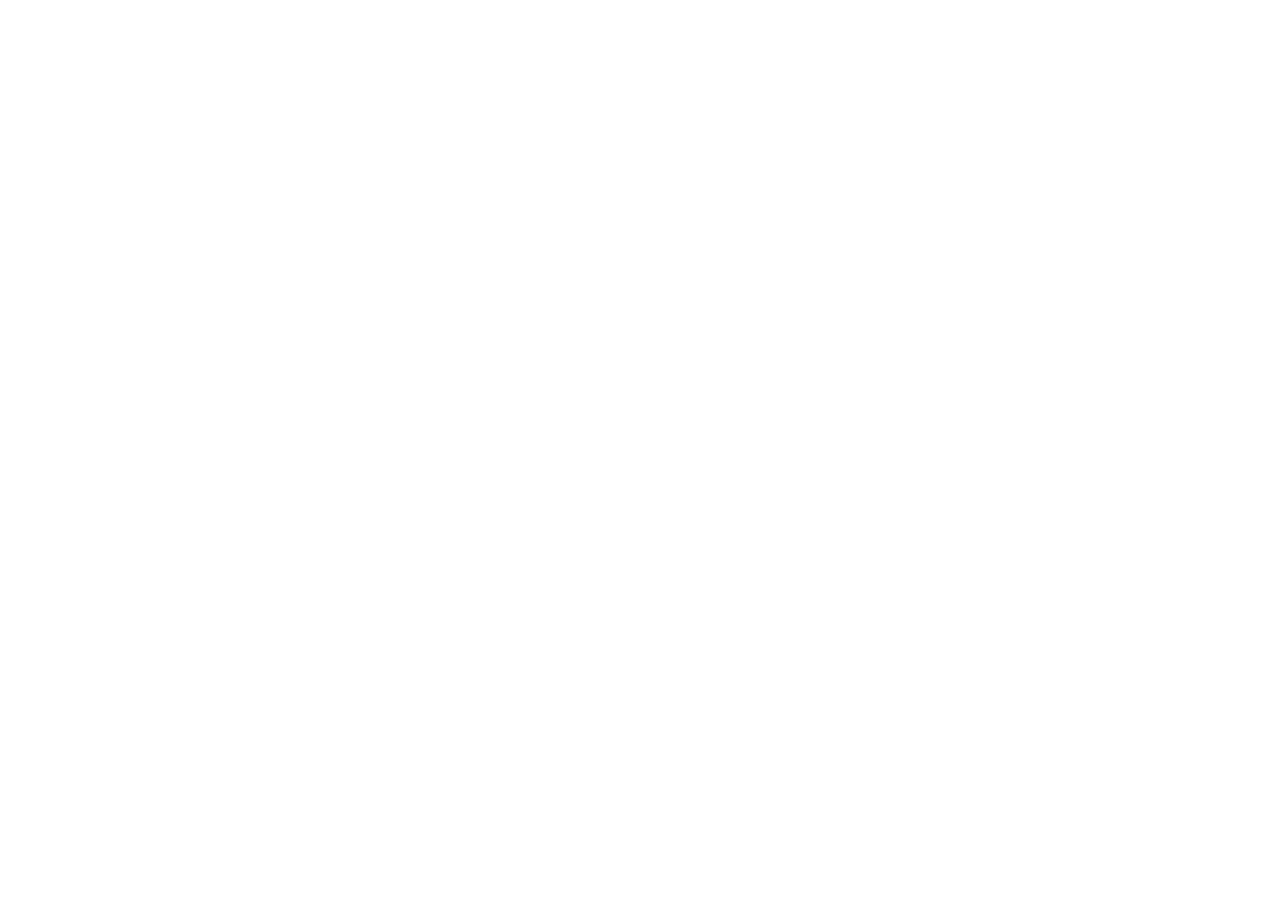
==== search.html @ 67654094 "Create search.html" ====
<!DOCTYPE html>
<html lang="id">

<head>
<meta charset="UTF-8">
<meta name="viewport" content="width=device-width, initial-scale=1.0">

<title>Pencarian | VanApps</title>

<link rel="icon" href="assets/images/logo/favicon.png">

<link rel="stylesheet" href="assets/css/variables.css">
<link rel="stylesheet" href="assets/css/style.css">
<link rel="stylesheet" href="assets/css/components.css">
<link rel="stylesheet" href="assets/css/animation.css">
<link rel="stylesheet" href="assets/css/responsive.css">

</head>

<body>

<header id="header"></header>

<main>

<section class="breadcrumb"></section>

<section class="search-header"></section>

<section class="search-box"></section>

<section class="search-filter"></section>

<section class="search-result"></section>

<section class="pagination"></section>

</main>

<footer id="footer"></footer>

<script src="assets/js/utils.js"></script>
<script src="assets/js/search.js"></script>

</body>

</html>
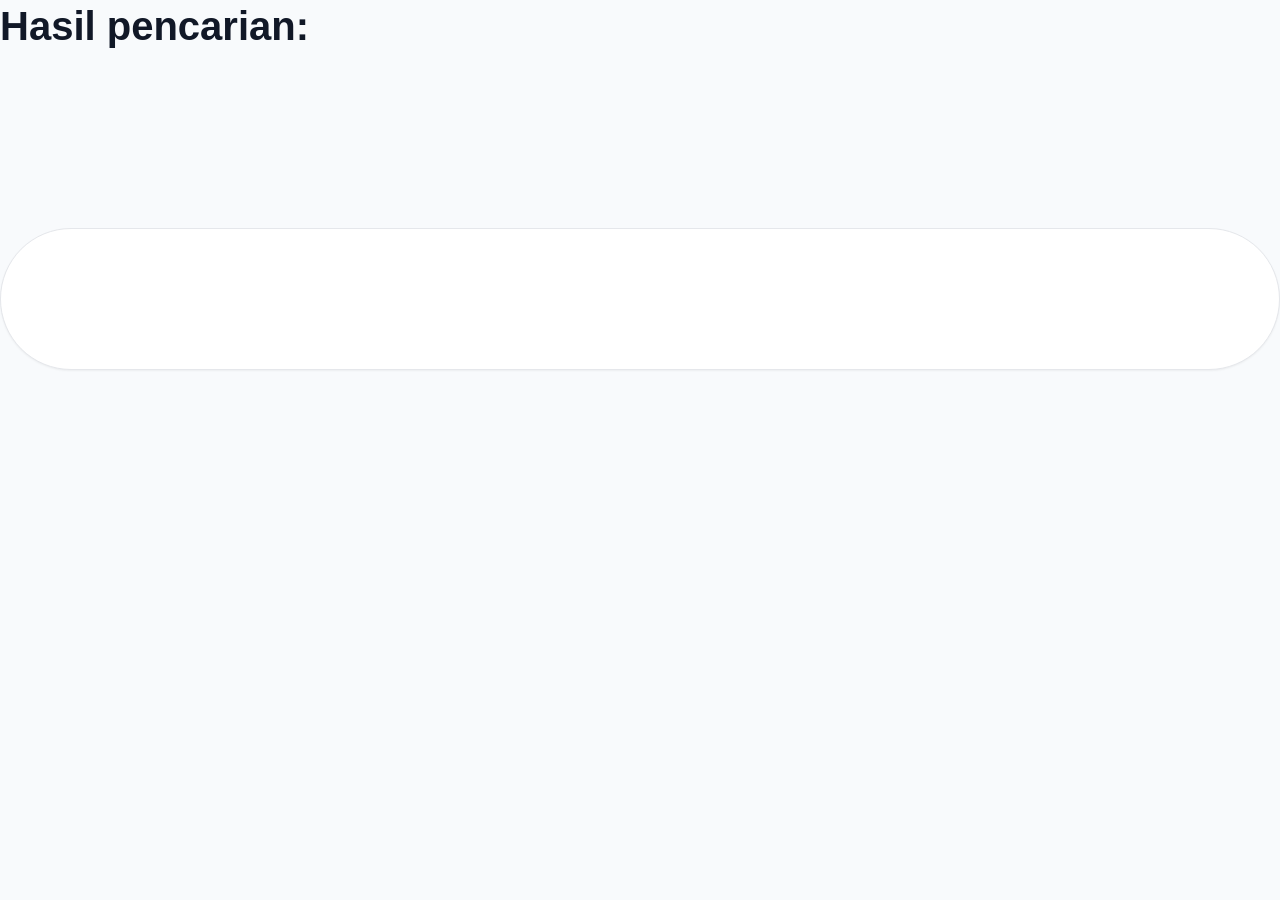
==== commit 13c3f477: "Update search.html" ====
--- a/search.html
+++ b/search.html
@@ -4,7 +4,9 @@
 <head>
 <meta charset="UTF-8">
 <meta name="viewport" content="width=device-width, initial-scale=1.0">
+<h1>Hasil pencarian: <span class="search-keyword"></span></h1>
 
+<div class="search-results"></div>
 <title>Pencarian | VanApps</title>
 
 <link rel="icon" href="assets/images/logo/favicon.png">
--- a/assets/css/variables.css
+++ b/assets/css/variables.css
@@ -0,0 +1,206 @@
+/* ==========================================
+   VanApps - variables.css
+   ========================================== */
+
+:root {
+
+    /* ===========================
+       Brand Colors
+    =========================== */
+
+    --primary: #16a34a;
+    --primary-dark: #15803d;
+    --primary-light: #22c55e;
+
+    --secondary: #2563eb;
+    --secondary-dark: #1d4ed8;
+    --secondary-light: #3b82f6;
+
+    --accent: #f59e0b;
+    --danger: #ef4444;
+    --warning: #facc15;
+    --success: #22c55e;
+    --info: #0ea5e9;
+
+    /* ===========================
+       Background
+    =========================== */
+
+    --bg-color: #f8fafc;
+    --bg-secondary: #ffffff;
+    --bg-card: #ffffff;
+    --bg-footer: #111827;
+    --bg-hover: #f1f5f9;
+
+    /* ===========================
+       Text
+    =========================== */
+
+    --text-primary: #111827;
+    --text-secondary: #4b5563;
+    --text-muted: #6b7280;
+    --text-light: #9ca3af;
+    --text-white: #ffffff;
+
+    /* ===========================
+       Border
+    =========================== */
+
+    --border-color: #e5e7eb;
+    --border-light: #f3f4f6;
+    --border-dark: #d1d5db;
+
+    /* ===========================
+       Shadow
+    =========================== */
+
+    --shadow-sm: 0 1px 2px rgba(0,0,0,.05);
+
+    --shadow-md: 0 4px 10px rgba(0,0,0,.08);
+
+    --shadow-lg: 0 10px 25px rgba(0,0,0,.12);
+
+    --shadow-xl: 0 20px 40px rgba(0,0,0,.18);
+
+    /* ===========================
+       Border Radius
+    =========================== */
+
+    --radius-xs: 4px;
+    --radius-sm: 8px;
+    --radius-md: 12px;
+    --radius-lg: 16px;
+    --radius-xl: 24px;
+    --radius-full: 999px;
+
+    /* ===========================
+       Font Family
+    =========================== */
+
+    --font-family:
+        "Inter",
+        "Poppins",
+        "Segoe UI",
+        Arial,
+        sans-serif;
+
+    /* ===========================
+       Font Size
+    =========================== */
+
+    --fs-xs: .75rem;
+    --fs-sm: .875rem;
+    --fs-md: 1rem;
+    --fs-lg: 1.125rem;
+    --fs-xl: 1.25rem;
+    --fs-2xl: 1.5rem;
+    --fs-3xl: 2rem;
+    --fs-4xl: 2.5rem;
+
+    /* ===========================
+       Font Weight
+    =========================== */
+
+    --fw-light: 300;
+    --fw-normal: 400;
+    --fw-medium: 500;
+    --fw-semibold: 600;
+    --fw-bold: 700;
+    --fw-black: 900;
+
+    /* ===========================
+       Line Height
+    =========================== */
+
+    --lh-sm: 1.2;
+    --lh-md: 1.5;
+    --lh-lg: 1.8;
+
+    /* ===========================
+       Spacing
+    =========================== */
+
+    --space-0: 0;
+    --space-1: .25rem;
+    --space-2: .5rem;
+    --space-3: .75rem;
+    --space-4: 1rem;
+    --space-5: 1.25rem;
+    --space-6: 1.5rem;
+    --space-8: 2rem;
+    --space-10: 2.5rem;
+    --space-12: 3rem;
+    --space-16: 4rem;
+
+    /* ===========================
+       Container
+    =========================== */
+
+    --container-xs: 480px;
+    --container-sm: 640px;
+    --container-md: 768px;
+    --container-lg: 1024px;
+    --container-xl: 1200px;
+    --container-2xl: 1400px;
+
+    /* ===========================
+       Header
+    =========================== */
+
+    --header-height: 72px;
+    --topbar-height: 40px;
+
+    /* ===========================
+       Sidebar
+    =========================== */
+
+    --sidebar-width: 280px;
+
+    /* ===========================
+       Card
+    =========================== */
+
+    --card-radius: 16px;
+    --card-padding: 20px;
+
+    /* ===========================
+       Button
+    =========================== */
+
+    --button-height: 48px;
+
+    /* ===========================
+       Input
+    =========================== */
+
+    --input-height: 48px;
+
+    /* ===========================
+       Transition
+    =========================== */
+
+    --transition-fast: .2s ease;
+    --transition-normal: .3s ease;
+    --transition-slow: .5s ease;
+
+    /* ===========================
+       Z-Index
+    =========================== */
+
+    --z-dropdown: 100;
+    --z-sticky: 500;
+    --z-fixed: 800;
+    --z-modal: 1000;
+    --z-tooltip: 1200;
+    --z-loading: 2000;
+
+    /* ===========================
+       Breakpoints
+    =========================== */
+
+    --mobile: 480px;
+    --tablet: 768px;
+    --laptop: 1024px;
+    --desktop: 1200px;
+    --wide: 1440px;
+}
--- a/assets/css/style.css
+++ b/assets/css/style.css
@@ -0,0 +1,1708 @@
+/* ==========================================
+   VanApps - style.css (Part 1)
+   Reset + Base Layout
+========================================== */
+
+/* ===========================
+   RESET
+=========================== */
+
+*,
+*::before,
+*::after{
+    margin:0;
+    padding:0;
+    box-sizing:border-box;
+}
+
+html{
+    font-size:16px;
+    scroll-behavior:smooth;
+}
+
+body{
+    font-family:var(--font-family);
+    font-size:var(--fs-md);
+    line-height:var(--lh-md);
+    color:var(--text-primary);
+    background:var(--bg-color);
+    overflow-x:hidden;
+    min-height:100vh;
+    text-rendering:optimizeLegibility;
+    -webkit-font-smoothing:antialiased;
+    -moz-osx-font-smoothing:grayscale;
+}
+
+/* ===========================
+   SELECTION
+=========================== */
+
+::selection{
+    background:var(--primary);
+    color:#fff;
+}
+
+::-moz-selection{
+    background:var(--primary);
+    color:#fff;
+}
+
+/* ===========================
+   SCROLLBAR
+=========================== */
+
+::-webkit-scrollbar{
+    width:10px;
+}
+
+::-webkit-scrollbar-track{
+    background:#ececec;
+}
+
+::-webkit-scrollbar-thumb{
+    background:var(--primary);
+    border-radius:999px;
+}
+
+::-webkit-scrollbar-thumb:hover{
+    background:var(--primary-dark);
+}
+
+/* ===========================
+   IMAGES
+=========================== */
+
+img{
+    max-width:100%;
+    display:block;
+    height:auto;
+}
+
+picture{
+    display:block;
+}
+
+svg{
+    display:block;
+}
+
+/* ===========================
+   LINK
+=========================== */
+
+a{
+    text-decoration:none;
+    color:inherit;
+    transition:var(--transition-fast);
+}
+
+a:hover{
+    color:var(--primary);
+}
+
+/* ===========================
+   LIST
+=========================== */
+
+ul,
+ol{
+    list-style:none;
+}
+
+/* ===========================
+   BUTTON
+=========================== */
+
+button{
+    font-family:inherit;
+    border:none;
+    outline:none;
+    cursor:pointer;
+    background:none;
+}
+
+/* ===========================
+   INPUT
+=========================== */
+
+input,
+textarea,
+select{
+    font-family:inherit;
+    outline:none;
+}
+
+textarea{
+    resize:vertical;
+}
+
+/* ===========================
+   TABLE
+=========================== */
+
+table{
+    width:100%;
+    border-collapse:collapse;
+}
+
+/* ===========================
+   TYPOGRAPHY
+=========================== */
+
+h1,
+h2,
+h3,
+h4,
+h5,
+h6{
+    color:var(--text-primary);
+    font-weight:var(--fw-bold);
+    line-height:1.3;
+}
+
+h1{
+    font-size:var(--fs-4xl);
+}
+
+h2{
+    font-size:var(--fs-3xl);
+}
+
+h3{
+    font-size:var(--fs-2xl);
+}
+
+h4{
+    font-size:var(--fs-xl);
+}
+
+h5{
+    font-size:var(--fs-lg);
+}
+
+h6{
+    font-size:var(--fs-md);
+}
+
+p{
+    color:var(--text-secondary);
+    line-height:1.8;
+}
+
+/* ===========================
+   CONTAINER
+=========================== */
+
+.container{
+    width:100%;
+    max-width:var(--container-xl);
+    margin:auto;
+    padding-inline:20px;
+}
+
+.container-fluid{
+    width:100%;
+    padding-inline:20px;
+}
+
+/* ===========================
+   SECTION
+=========================== */
+
+section{
+    padding:70px 0;
+    position:relative;
+}
+
+.section-title{
+    margin-bottom:40px;
+}
+
+.section-title h2{
+    margin-bottom:10px;
+}
+
+.section-title p{
+    max-width:650px;
+}
+
+/* ===========================
+   GRID
+=========================== */
+
+.grid{
+    display:grid;
+    gap:24px;
+}
+
+.grid-2{
+    grid-template-columns:repeat(2,1fr);
+}
+
+.grid-3{
+    grid-template-columns:repeat(3,1fr);
+}
+
+.grid-4{
+    grid-template-columns:repeat(4,1fr);
+}
+
+.grid-5{
+    grid-template-columns:repeat(5,1fr);
+}
+
+/* ===========================
+   FLEX
+=========================== */
+
+.flex{
+    display:flex;
+}
+
+.flex-center{
+    display:flex;
+    justify-content:center;
+    align-items:center;
+}
+
+.flex-between{
+    display:flex;
+    justify-content:space-between;
+    align-items:center;
+}
+
+.flex-column{
+    display:flex;
+    flex-direction:column;
+}
+
+/* ===========================
+   SPACING
+=========================== */
+
+.mt-1{margin-top:10px;}
+.mt-2{margin-top:20px;}
+.mt-3{margin-top:30px;}
+.mt-4{margin-top:40px;}
+.mt-5{margin-top:50px;}
+
+.mb-1{margin-bottom:10px;}
+.mb-2{margin-bottom:20px;}
+.mb-3{margin-bottom:30px;}
+.mb-4{margin-bottom:40px;}
+.mb-5{margin-bottom:50px;}
+
+.pt-1{padding-top:10px;}
+.pt-2{padding-top:20px;}
+.pt-3{padding-top:30px;}
+.pt-4{padding-top:40px;}
+.pt-5{padding-top:50px;}
+
+.pb-1{padding-bottom:10px;}
+.pb-2{padding-bottom:20px;}
+.pb-3{padding-bottom:30px;}
+.pb-4{padding-bottom:40px;}
+.pb-5{padding-bottom:50px;}
+
+/* ===========================
+   TEXT
+=========================== */
+
+.text-center{
+    text-align:center;
+}
+
+.text-left{
+    text-align:left;
+}
+
+.text-right{
+    text-align:right;
+}
+
+.text-primary{
+    color:var(--primary);
+}
+
+.text-secondary{
+    color:var(--text-secondary);
+}
+
+.text-white{
+    color:#fff;
+}
+
+/* ===========================
+   BACKGROUND
+=========================== */
+
+.bg-primary{
+    background:var(--primary);
+}
+
+.bg-white{
+    background:#fff;
+}
+
+/* ==========================================
+   VanApps - style.css (Part 2)
+   Layout
+========================================== */
+
+/* ===========================
+   HEADER
+=========================== */
+
+header{
+    width:100%;
+    background:var(--bg-secondary);
+    box-shadow:var(--shadow-sm);
+    position:sticky;
+    top:0;
+    left:0;
+    z-index:var(--z-sticky);
+}
+
+.header-container{
+    max-width:var(--container-xl);
+    height:var(--header-height);
+    margin:auto;
+    padding:0 20px;
+
+    display:flex;
+    align-items:center;
+    justify-content:space-between;
+}
+
+.logo{
+    display:flex;
+    align-items:center;
+    gap:12px;
+}
+
+.logo img{
+    width:42px;
+    height:42px;
+    object-fit:contain;
+}
+
+.logo h1{
+    font-size:1.4rem;
+    color:var(--primary);
+}
+
+/* ===========================
+   NAVIGATION
+=========================== */
+
+nav ul{
+    display:flex;
+    align-items:center;
+    gap:24px;
+}
+
+nav li{
+    list-style:none;
+}
+
+nav a{
+    color:var(--text-primary);
+    font-weight:500;
+    transition:var(--transition-fast);
+}
+
+nav a:hover,
+nav a.active{
+    color:var(--primary);
+}
+
+/* ===========================
+   HEADER ACTION
+=========================== */
+
+.header-actions{
+    display:flex;
+    align-items:center;
+    gap:12px;
+}
+
+/* ===========================
+   HERO
+=========================== */
+
+.hero{
+    padding:80px 0;
+    background:linear-gradient(
+        135deg,
+        var(--primary),
+        var(--secondary)
+    );
+    color:#fff;
+}
+
+.hero-content{
+    max-width:700px;
+}
+
+.hero h1{
+    color:#fff;
+    margin-bottom:20px;
+}
+
+.hero p{
+    color:rgba(255,255,255,.9);
+    margin-bottom:30px;
+}
+
+/* ===========================
+   BANNER
+=========================== */
+
+.banner{
+    width:100%;
+    border-radius:var(--radius-lg);
+    overflow:hidden;
+    margin:30px 0;
+}
+
+.banner img{
+    width:100%;
+    display:block;
+}
+
+/* ===========================
+   SEARCH
+=========================== */
+
+.search-section{
+    margin:40px 0;
+}
+
+.search-box{
+    display:flex;
+    align-items:center;
+    background:#fff;
+    border:1px solid var(--border-color);
+    border-radius:var(--radius-full);
+    overflow:hidden;
+    box-shadow:var(--shadow-sm);
+}
+
+.search-box input{
+    flex:1;
+    border:none;
+    padding:16px 20px;
+    font-size:1rem;
+    background:none;
+}
+
+.search-box button{
+    padding:16px 22px;
+    background:var(--primary);
+    color:#fff;
+}
+
+.search-box button:hover{
+    background:var(--primary-dark);
+}
+
+/* ===========================
+   BREADCRUMB
+=========================== */
+
+.breadcrumb{
+    padding:18px 0;
+    font-size:.9rem;
+}
+
+.breadcrumb ul{
+    display:flex;
+    gap:8px;
+    flex-wrap:wrap;
+}
+
+.breadcrumb li{
+    color:var(--text-muted);
+}
+
+.breadcrumb li:last-child{
+    color:var(--primary);
+}
+
+/* ===========================
+   PAGE TITLE
+=========================== */
+
+.page-title{
+    margin-bottom:40px;
+}
+
+.page-title h1{
+    margin-bottom:10px;
+}
+
+.page-title p{
+    max-width:700px;
+}
+
+/* ===========================
+   MAIN CONTENT
+=========================== */
+
+.main-layout{
+    display:grid;
+    grid-template-columns:1fr 300px;
+    gap:30px;
+}
+
+/* ===========================
+   SIDEBAR
+=========================== */
+
+.sidebar{
+    display:flex;
+    flex-direction:column;
+    gap:24px;
+}
+
+/* ===========================
+   CONTENT
+=========================== */
+
+.content{
+    display:flex;
+    flex-direction:column;
+    gap:30px;
+}
+
+/* ===========================
+   SECTION SPACING
+=========================== */
+
+.featured-apps,
+.featured-games,
+.featured-software,
+.featured-ai,
+.featured-emulators,
+
+.latest-apps,
+.latest-games,
+.latest-software,
+.latest-ai,
+.latest-emulators,
+
+.trending-apps,
+.trending-games,
+.trending-software,
+.trending-ai,
+.trending-emulators,
+
+.popular-downloads,
+.category-items,
+.related-downloads{
+
+    margin-top:50px;
+}
+
+/* ===========================
+   PAGINATION
+=========================== */
+
+.pagination{
+    margin-top:50px;
+
+    display:flex;
+    justify-content:center;
+    gap:10px;
+}
+
+.pagination a{
+
+    width:42px;
+    height:42px;
+
+    display:flex;
+    align-items:center;
+    justify-content:center;
+
+    background:#fff;
+
+    border-radius:50%;
+
+    box-shadow:var(--shadow-sm);
+
+    transition:var(--transition-fast);
+
+}
+
+.pagination a:hover{
+
+    background:var(--primary);
+
+    color:#fff;
+
+}
+
+.pagination a.active{
+
+    background:var(--primary);
+
+    color:#fff;
+
+}
+
+/* ===========================
+   FOOTER
+=========================== */
+
+footer{
+
+    margin-top:80px;
+
+    background:var(--bg-footer);
+
+    color:#fff;
+
+}
+
+.footer-container{
+
+    max-width:var(--container-xl);
+
+    margin:auto;
+
+    padding:60px 20px;
+
+}
+
+.footer-grid{
+
+    display:grid;
+
+    grid-template-columns:
+        repeat(4,1fr);
+
+    gap:40px;
+
+}
+
+.footer-title{
+
+    margin-bottom:18px;
+
+    color:#fff;
+
+}
+
+.footer-links{
+
+    display:flex;
+
+    flex-direction:column;
+
+    gap:10px;
+
+}
+
+.footer-links a{
+
+    color:#d1d5db;
+
+}
+
+.footer-links a:hover{
+
+    color:#fff;
+
+}
+
+.footer-bottom{
+
+    border-top:1px solid rgba(255,255,255,.1);
+
+    text-align:center;
+
+    padding:20px;
+
+    color:#9ca3af;
+
+}
+.bg-light{
+    background:var(--bg-hover);
+}
+
+/* ===========================
+   DISPLAY
+=========================== */
+
+.hidden{
+    display:none;
+}
+
+.block{
+    display:block;
+}
+
+.inline-block{
+    display:inline-block;
+}
+
+/* ==========================================
+   VanApps - style.css (Part 3A)
+   Cards, Buttons, Badge & Rating
+========================================== */
+
+/* ===========================
+   CARD
+=========================== */
+
+.card{
+    background:var(--bg-card);
+    border:1px solid var(--border-color);
+    border-radius:var(--radius-lg);
+    overflow:hidden;
+    box-shadow:var(--shadow-sm);
+    transition:var(--transition-normal);
+}
+
+.card:hover{
+    transform:translateY(-5px);
+    box-shadow:var(--shadow-lg);
+}
+
+/* ===========================
+   DOWNLOAD CARD
+=========================== */
+
+.download-card{
+    background:#fff;
+    border-radius:var(--radius-lg);
+    border:1px solid var(--border-color);
+    overflow:hidden;
+    transition:var(--transition-normal);
+}
+
+.download-card:hover{
+    box-shadow:var(--shadow-lg);
+}
+
+.download-card-image{
+    position:relative;
+    overflow:hidden;
+}
+
+.download-card-image img{
+    width:100%;
+    aspect-ratio:16/9;
+    object-fit:cover;
+    transition:.4s;
+}
+
+.download-card:hover img{
+    transform:scale(1.05);
+}
+
+.download-card-body{
+    padding:20px;
+}
+
+.download-card-title{
+    font-size:1.1rem;
+    font-weight:600;
+    margin-bottom:8px;
+}
+
+.download-card-title a:hover{
+    color:var(--primary);
+}
+
+.download-card-description{
+    color:var(--text-secondary);
+    font-size:.9rem;
+    margin-bottom:15px;
+}
+
+.download-card-footer{
+    display:flex;
+    justify-content:space-between;
+    align-items:center;
+    gap:15px;
+}
+
+/* ===========================
+   APP ICON
+=========================== */
+
+.app-icon{
+    width:72px;
+    height:72px;
+    border-radius:18px;
+    overflow:hidden;
+    background:#fff;
+    box-shadow:var(--shadow-sm);
+}
+
+.app-icon img{
+    width:100%;
+    height:100%;
+    object-fit:cover;
+}
+
+/* ===========================
+   BUTTON
+=========================== */
+
+.btn{
+    display:inline-flex;
+    align-items:center;
+    justify-content:center;
+    gap:8px;
+
+    padding:12px 22px;
+
+    border-radius:var(--radius-full);
+
+    cursor:pointer;
+
+    transition:var(--transition-fast);
+
+    font-weight:600;
+}
+
+.btn-primary{
+    background:var(--primary);
+    color:#fff;
+}
+
+.btn-primary:hover{
+    background:var(--primary-dark);
+}
+
+.btn-secondary{
+    background:var(--secondary);
+    color:#fff;
+}
+
+.btn-secondary:hover{
+    background:var(--secondary-dark);
+}
+
+.btn-outline{
+    border:2px solid var(--primary);
+    color:var(--primary);
+    background:transparent;
+}
+
+.btn-outline:hover{
+    background:var(--primary);
+    color:#fff;
+}
+
+.btn-light{
+    background:#f5f5f5;
+}
+
+.btn-light:hover{
+    background:#ececec;
+}
+
+.btn-danger{
+    background:var(--danger);
+    color:#fff;
+}
+
+.btn-danger:hover{
+    opacity:.9;
+}
+
+/* ===========================
+   DOWNLOAD BUTTON
+=========================== */
+
+.btn-download{
+    width:100%;
+    padding:14px;
+    background:var(--primary);
+    color:#fff;
+    border-radius:var(--radius-md);
+    font-weight:600;
+    text-align:center;
+}
+
+.btn-download:hover{
+    background:var(--primary-dark);
+}
+
+/* ===========================
+   BADGE
+=========================== */
+
+.badge{
+    display:inline-flex;
+    align-items:center;
+    justify-content:center;
+
+    padding:6px 12px;
+
+    border-radius:999px;
+
+    font-size:.75rem;
+
+    font-weight:600;
+}
+
+.badge-primary{
+    background:var(--primary);
+    color:#fff;
+}
+
+.badge-success{
+    background:var(--success);
+    color:#fff;
+}
+
+.badge-warning{
+    background:var(--warning);
+    color:#111;
+}
+
+.badge-danger{
+    background:var(--danger);
+    color:#fff;
+}
+
+.badge-info{
+    background:var(--info);
+    color:#fff;
+}
+
+/* ===========================
+   TAG
+=========================== */
+
+.tag{
+    display:inline-block;
+    padding:6px 14px;
+    background:#f1f5f9;
+    border-radius:999px;
+    font-size:.8rem;
+    color:var(--text-secondary);
+    transition:.3s;
+}
+
+.tag:hover{
+    background:var(--primary);
+    color:#fff;
+}
+
+/* ===========================
+   RATING
+=========================== */
+
+.rating{
+    display:flex;
+    align-items:center;
+    gap:6px;
+}
+
+.rating-stars{
+    color:#f59e0b;
+    font-size:.95rem;
+}
+
+.rating-score{
+    font-size:.9rem;
+    font-weight:600;
+}
+
+/* ===========================
+   DOWNLOAD INFO
+=========================== */
+
+.download-meta{
+
+    display:flex;
+
+    gap:15px;
+
+    flex-wrap:wrap;
+
+    color:var(--text-muted);
+
+    font-size:.85rem;
+
+}
+
+.download-meta span{
+
+    display:flex;
+
+    align-items:center;
+
+    gap:5px;
+
+}
+
+/* ===========================
+   ACTION BUTTON
+=========================== */
+
+.action-buttons{
+
+    display:flex;
+
+    gap:10px;
+
+    flex-wrap:wrap;
+
+}
+
+.action-btn{
+
+    width:42px;
+
+    height:42px;
+
+    display:flex;
+
+    align-items:center;
+
+    justify-content:center;
+
+    border-radius:50%;
+
+    background:#fff;
+
+    border:1px solid var(--border-color);
+
+    transition:.3s;
+
+}
+
+.action-btn:hover{
+
+    background:var(--primary);
+
+    color:#fff;
+
+}
+
+/* ==========================================
+   VanApps - style.css (Part 3B)
+   Forms, Search & Filter
+========================================== */
+
+/* ===========================
+   FORM
+=========================== */
+
+.form-group{
+    margin-bottom:20px;
+}
+
+.form-label{
+    display:block;
+    margin-bottom:8px;
+    font-weight:600;
+    color:var(--text-primary);
+}
+
+.form-control{
+    width:100%;
+    height:var(--input-height);
+    padding:0 16px;
+    border:1px solid var(--border-color);
+    border-radius:var(--radius-md);
+    background:#fff;
+    color:var(--text-primary);
+    transition:var(--transition-fast);
+}
+
+.form-control:focus{
+    border-color:var(--primary);
+    box-shadow:0 0 0 3px rgba(22,163,74,.15);
+}
+
+textarea.form-control{
+    min-height:150px;
+    padding:16px;
+    resize:vertical;
+}
+
+/* ===========================
+   SELECT
+=========================== */
+
+select.form-control{
+    cursor:pointer;
+}
+
+/* ===========================
+   SEARCH BAR
+=========================== */
+
+.search-form{
+    display:flex;
+    gap:12px;
+    align-items:center;
+    flex-wrap:wrap;
+}
+
+.search-input{
+    flex:1;
+    min-width:250px;
+    position:relative;
+}
+
+.search-input input{
+    width:100%;
+    height:50px;
+    padding:0 18px;
+    border:1px solid var(--border-color);
+    border-radius:999px;
+    background:#fff;
+}
+
+.search-button{
+    height:50px;
+    padding:0 24px;
+    border-radius:999px;
+    background:var(--primary);
+    color:#fff;
+    font-weight:600;
+}
+
+.search-button:hover{
+    background:var(--primary-dark);
+}
+
+/* ===========================
+   FILTER
+=========================== */
+
+.filter-bar{
+    display:flex;
+    gap:15px;
+    flex-wrap:wrap;
+    margin:30px 0;
+}
+
+.filter-item{
+    min-width:180px;
+}
+
+.filter-title{
+    font-size:.9rem;
+    font-weight:600;
+    margin-bottom:8px;
+}
+
+/* ===========================
+   FILTER CHIP
+=========================== */
+
+.filter-chip{
+    display:inline-flex;
+    align-items:center;
+    justify-content:center;
+    padding:8px 16px;
+    border:1px solid var(--border-color);
+    border-radius:999px;
+    background:#fff;
+    cursor:pointer;
+    transition:var(--transition-fast);
+}
+
+.filter-chip:hover{
+    background:var(--primary);
+    color:#fff;
+}
+
+.filter-chip.active{
+    background:var(--primary);
+    color:#fff;
+    border-color:var(--primary);
+}
+
+/* ===========================
+   CHECKBOX
+=========================== */
+
+.checkbox-group{
+    display:flex;
+    flex-direction:column;
+    gap:12px;
+}
+
+.checkbox-item{
+    display:flex;
+    align-items:center;
+    gap:10px;
+}
+
+.checkbox-item input{
+    width:18px;
+    height:18px;
+    accent-color:var(--primary);
+}
+
+/* ===========================
+   RADIO
+=========================== */
+
+.radio-group{
+    display:flex;
+    flex-direction:column;
+    gap:12px;
+}
+
+.radio-item{
+    display:flex;
+    align-items:center;
+    gap:10px;
+}
+
+.radio-item input{
+    accent-color:var(--primary);
+}
+
+/* ===========================
+   SWITCH
+=========================== */
+
+.switch{
+    position:relative;
+    width:50px;
+    height:26px;
+}
+
+.switch input{
+    display:none;
+}
+
+.slider{
+    position:absolute;
+    inset:0;
+    background:#ccc;
+    border-radius:999px;
+    cursor:pointer;
+    transition:.3s;
+}
+
+.slider::before{
+    content:"";
+    position:absolute;
+    width:20px;
+    height:20px;
+    left:3px;
+    top:3px;
+    background:#fff;
+    border-radius:50%;
+    transition:.3s;
+}
+
+.switch input:checked + .slider{
+    background:var(--primary);
+}
+
+.switch input:checked + .slider::before{
+    transform:translateX(24px);
+}
+
+/* ===========================
+   INPUT GROUP
+=========================== */
+
+.input-group{
+    display:flex;
+    align-items:center;
+}
+
+.input-group .form-control{
+    border-radius:12px 0 0 12px;
+}
+
+.input-group .btn{
+    border-radius:0 12px 12px 0;
+}
+
+/* ===========================
+   FILTER SIDEBAR
+=========================== */
+
+.filter-sidebar{
+    background:#fff;
+    border:1px solid var(--border-color);
+    border-radius:var(--radius-lg);
+    padding:20px;
+}
+
+.filter-sidebar h3{
+    margin-bottom:20px;
+}
+
+/* ===========================
+   SORT BAR
+=========================== */
+
+.sort-bar{
+    display:flex;
+    justify-content:space-between;
+    align-items:center;
+    margin-bottom:25px;
+    gap:20px;
+    flex-wrap:wrap;
+}
+
+/* ===========================
+   SEARCH RESULT
+=========================== */
+
+.search-result-count{
+    color:var(--text-muted);
+    font-size:.9rem;
+}
+
+/* ===========================
+   PAGINATION INFO
+=========================== */
+
+.pagination-info{
+    text-align:center;
+    margin-top:20px;
+    color:var(--text-muted);
+    font-size:.9rem;
+}
+
+/* ==========================================
+   VanApps - style.css (Part 3C)
+   Modal, Alert, Tabs & Utilities
+========================================== */
+
+/* ===========================
+   MODAL
+=========================== */
+
+.modal{
+    position:fixed;
+    inset:0;
+    display:none;
+    align-items:center;
+    justify-content:center;
+    background:rgba(0,0,0,.55);
+    z-index:var(--z-modal);
+    padding:20px;
+}
+
+.modal.active{
+    display:flex;
+}
+
+.modal-content{
+    width:100%;
+    max-width:700px;
+    background:#fff;
+    border-radius:var(--radius-lg);
+    overflow:hidden;
+    box-shadow:var(--shadow-xl);
+    animation:fadeIn .3s ease;
+}
+
+.modal-header{
+    display:flex;
+    justify-content:space-between;
+    align-items:center;
+    padding:20px;
+    border-bottom:1px solid var(--border-color);
+}
+
+.modal-body{
+    padding:20px;
+}
+
+.modal-footer{
+    padding:20px;
+    border-top:1px solid var(--border-color);
+    display:flex;
+    justify-content:flex-end;
+    gap:10px;
+}
+
+.modal-close{
+    width:40px;
+    height:40px;
+    border-radius:50%;
+    display:flex;
+    align-items:center;
+    justify-content:center;
+    cursor:pointer;
+}
+
+.modal-close:hover{
+    background:var(--bg-hover);
+}
+
+/* ===========================
+   ALERT
+=========================== */
+
+.alert{
+    padding:16px 20px;
+    border-radius:var(--radius-md);
+    margin-bottom:20px;
+}
+
+.alert-success{
+    background:#dcfce7;
+    color:#166534;
+}
+
+.alert-danger{
+    background:#fee2e2;
+    color:#991b1b;
+}
+
+.alert-warning{
+    background:#fef9c3;
+    color:#854d0e;
+}
+
+.alert-info{
+    background:#dbeafe;
+    color:#1e40af;
+}
+
+/* ===========================
+   TABS
+=========================== */
+
+.tabs{
+    display:flex;
+    gap:12px;
+    border-bottom:1px solid var(--border-color);
+    margin-bottom:25px;
+    overflow-x:auto;
+}
+
+.tab-button{
+    padding:12px 20px;
+    white-space:nowrap;
+    border-bottom:3px solid transparent;
+    cursor:pointer;
+    transition:var(--transition-fast);
+}
+
+.tab-button:hover{
+    color:var(--primary);
+}
+
+.tab-button.active{
+    color:var(--primary);
+    border-color:var(--primary);
+}
+
+.tab-content{
+    display:none;
+}
+
+.tab-content.active{
+    display:block;
+}
+
+/* ===========================
+   ACCORDION
+=========================== */
+
+.accordion{
+    border:1px solid var(--border-color);
+    border-radius:var(--radius-lg);
+    overflow:hidden;
+}
+
+.accordion-item + .accordion-item{
+    border-top:1px solid var(--border-color);
+}
+
+.accordion-header{
+    padding:18px 20px;
+    cursor:pointer;
+    background:#fff;
+    font-weight:600;
+}
+
+.accordion-header:hover{
+    background:var(--bg-hover);
+}
+
+.accordion-body{
+    display:none;
+    padding:20px;
+    background:#fafafa;
+}
+
+.accordion-item.active .accordion-body{
+    display:block;
+}
+
+/* ===========================
+   TOOLTIP
+=========================== */
+
+.tooltip{
+    position:relative;
+}
+
+.tooltip:hover::after{
+    content:attr(data-tooltip);
+    position:absolute;
+    bottom:110%;
+    left:50%;
+    transform:translateX(-50%);
+    background:#111827;
+    color:#fff;
+    padding:6px 10px;
+    border-radius:6px;
+    font-size:.75rem;
+    white-space:nowrap;
+}
+
+/* ===========================
+   LOADING
+=========================== */
+
+.loading{
+    display:flex;
+    justify-content:center;
+    align-items:center;
+    padding:50px;
+}
+
+.spinner{
+    width:45px;
+    height:45px;
+    border:4px solid #e5e7eb;
+    border-top:4px solid var(--primary);
+    border-radius:50%;
+    animation:spin 1s linear infinite;
+}
+
+/* ===========================
+   PROGRESS
+=========================== */
+
+.progress{
+    width:100%;
+    height:10px;
+    background:#e5e7eb;
+    border-radius:999px;
+    overflow:hidden;
+}
+
+.progress-bar{
+    height:100%;
+    background:var(--primary);
+    width:0;
+}
+
+/* ===========================
+   EMPTY STATE
+=========================== */
+
+.empty-state{
+    text-align:center;
+    padding:80px 20px;
+}
+
+.empty-state img{
+    width:180px;
+    margin:auto auto 25px;
+}
+
+.empty-state h2{
+    margin-bottom:10px;
+}
+
+.empty-state p{
+    max-width:500px;
+    margin:auto;
+}
+
+/* ===========================
+   TOAST
+=========================== */
+
+.toast{
+    position:fixed;
+    right:20px;
+    bottom:20px;
+    min-width:280px;
+    padding:16px 20px;
+    background:#111827;
+    color:#fff;
+    border-radius:var(--radius-md);
+    box-shadow:var(--shadow-lg);
+    z-index:var(--z-tooltip);
+}
+
+/* ===========================
+   BACK TO TOP
+=========================== */
+
+.back-to-top{
+    position:fixed;
+    right:20px;
+    bottom:90px;
+    width:50px;
+    height:50px;
+    border-radius:50%;
+    background:var(--primary);
+    color:#fff;
+    display:flex;
+    justify-content:center;
+    align-items:center;
+    box-shadow:var(--shadow-lg);
+    cursor:pointer;
+    transition:var(--transition-fast);
+}
+
+.back-to-top:hover{
+    background:var(--primary-dark);
+}
+
+/* ===========================
+   DIVIDER
+=========================== */
+
+.divider{
+    width:100%;
+    height:1px;
+    background:var(--border-color);
+    margin:30px 0;
+}
+
+/* ===========================
+   SKELETON LOADING
+=========================== */
+
+.skeleton{
+    background:linear-gradient(
+        90deg,
+        #f3f4f6 25%,
+        #e5e7eb 50%,
+        #f3f4f6 75%
+    );
+    background-size:200% 100%;
+    animation:skeleton-loading 1.5s infinite;
+    border-radius:var(--radius-sm);
+}
+
+.skeleton-text{
+    width:100%;
+    height:14px;
+    margin-bottom:10px;
+}
+
+.skeleton-image{
+    width:100%;
+    aspect-ratio:16/9;
+}
--- a/assets/css/components.css
+++ b/assets/css/components.css
@@ -0,0 +1,1558 @@
+/* ==========================================
+   VanApps - components.css (Part 1)
+   Header & Navigation Components
+========================================== */
+
+/* ==========================
+   HEADER
+========================== */
+
+.site-header{
+    width:100%;
+    position:sticky;
+    top:0;
+    left:0;
+    z-index:1000;
+    background:var(--bg-secondary);
+    border-bottom:1px solid var(--border-color);
+    box-shadow:var(--shadow-sm);
+}
+
+.site-header.scrolled{
+    box-shadow:var(--shadow-md);
+}
+
+.header-wrapper{
+    max-width:var(--container-xl);
+    margin:auto;
+    padding:0 20px;
+    height:72px;
+
+    display:flex;
+    align-items:center;
+    justify-content:space-between;
+    gap:20px;
+}
+
+/* ==========================
+   LOGO
+========================== */
+
+.site-logo{
+    display:flex;
+    align-items:center;
+    gap:12px;
+    flex-shrink:0;
+}
+
+.site-logo img{
+    width:44px;
+    height:44px;
+    object-fit:contain;
+}
+
+.site-logo span{
+    font-size:1.35rem;
+    font-weight:700;
+    color:var(--primary);
+    white-space:nowrap;
+}
+
+/* ==========================
+   NAVIGATION
+========================== */
+
+.main-nav{
+    display:flex;
+    align-items:center;
+}
+
+.main-nav ul{
+    display:flex;
+    align-items:center;
+    gap:26px;
+}
+
+.main-nav li{
+    position:relative;
+}
+
+.main-nav a{
+    display:block;
+    padding:8px 0;
+    color:var(--text-primary);
+    font-weight:500;
+    transition:var(--transition-fast);
+}
+
+.main-nav a:hover,
+.main-nav a.active{
+    color:var(--primary);
+}
+
+.main-nav a::after{
+    content:"";
+    position:absolute;
+    left:0;
+    bottom:-4px;
+    width:0;
+    height:2px;
+    background:var(--primary);
+    transition:.3s;
+}
+
+.main-nav a:hover::after,
+.main-nav a.active::after{
+    width:100%;
+}
+
+/* ==========================
+   HEADER SEARCH
+========================== */
+
+.header-search{
+    flex:1;
+    max-width:500px;
+    position:relative;
+}
+
+.header-search input{
+    width:100%;
+    height:44px;
+    padding:0 48px 0 18px;
+
+    border:1px solid var(--border-color);
+    border-radius:999px;
+
+    background:var(--bg-primary);
+}
+
+.header-search button{
+    position:absolute;
+    right:6px;
+    top:50%;
+    transform:translateY(-50%);
+
+    width:34px;
+    height:34px;
+
+    border-radius:50%;
+
+    background:var(--primary);
+    color:#fff;
+}
+
+.header-search button:hover{
+    background:var(--primary-dark);
+}
+
+/* ==========================
+   HEADER ACTIONS
+========================== */
+
+.header-actions{
+    display:flex;
+    align-items:center;
+    gap:10px;
+}
+
+.header-icon{
+
+    width:42px;
+    height:42px;
+
+    display:flex;
+    align-items:center;
+    justify-content:center;
+
+    border-radius:50%;
+
+    background:var(--bg-primary);
+
+    border:1px solid var(--border-color);
+
+    transition:var(--transition-fast);
+
+    cursor:pointer;
+}
+
+.header-icon:hover{
+
+    background:var(--primary);
+
+    color:#fff;
+
+}
+
+/* ==========================
+   USER MENU
+========================== */
+
+.user-menu{
+    display:flex;
+    align-items:center;
+    gap:10px;
+    cursor:pointer;
+}
+
+.user-avatar{
+    width:42px;
+    height:42px;
+    border-radius:50%;
+    overflow:hidden;
+}
+
+.user-avatar img{
+    width:100%;
+    height:100%;
+    object-fit:cover;
+}
+
+.user-name{
+    font-size:.95rem;
+    font-weight:600;
+}
+
+/* ==========================
+   DROPDOWN MENU
+========================== */
+
+.dropdown{
+    position:relative;
+}
+
+.dropdown-menu{
+    position:absolute;
+    top:110%;
+    right:0;
+
+    width:220px;
+
+    background:#fff;
+
+    border-radius:var(--radius-lg);
+
+    border:1px solid var(--border-color);
+
+    box-shadow:var(--shadow-lg);
+
+    display:none;
+
+    overflow:hidden;
+}
+
+.dropdown.active .dropdown-menu{
+    display:block;
+}
+
+.dropdown-menu a{
+
+    display:block;
+
+    padding:14px 18px;
+
+    transition:.3s;
+
+}
+
+.dropdown-menu a:hover{
+
+    background:var(--bg-hover);
+
+    color:var(--primary);
+
+}
+
+/* ==========================
+   MOBILE MENU BUTTON
+========================== */
+
+.menu-toggle{
+
+    display:none;
+
+    width:44px;
+    height:44px;
+
+    justify-content:center;
+    align-items:center;
+
+    border-radius:50%;
+
+    background:var(--bg-primary);
+
+    border:1px solid var(--border-color);
+
+    cursor:pointer;
+
+}
+
+/* ==========================
+   MOBILE NAVIGATION
+========================== */
+
+.mobile-nav{
+
+    position:fixed;
+
+    top:0;
+    left:-100%;
+
+    width:280px;
+    height:100vh;
+
+    background:#fff;
+
+    box-shadow:var(--shadow-xl);
+
+    transition:.35s;
+
+    z-index:2000;
+
+    overflow-y:auto;
+
+}
+
+.mobile-nav.active{
+
+    left:0;
+
+}
+
+.mobile-nav-header{
+
+    padding:20px;
+
+    border-bottom:1px solid var(--border-color);
+
+    font-size:1.2rem;
+
+    font-weight:700;
+
+}
+
+.mobile-nav ul{
+
+    padding:15px;
+
+}
+
+.mobile-nav li{
+
+    margin-bottom:8px;
+
+}
+
+.mobile-nav a{
+
+    display:block;
+
+    padding:12px 15px;
+
+    border-radius:10px;
+
+}
+
+.mobile-nav a:hover{
+
+    background:var(--bg-hover);
+
+    color:var(--primary);
+
+}
+
+/* ==========================
+   MOBILE OVERLAY
+========================== */
+
+.mobile-overlay{
+
+    position:fixed;
+
+    inset:0;
+
+    background:rgba(0,0,0,.45);
+
+    display:none;
+
+    z-index:1999;
+
+}
+
+.mobile-overlay.active{
+
+    display:block;
+
+}
+
+/* ==========================================
+   VanApps - components.css (Part 2)
+   Hero, Banner & Category Components
+========================================== */
+
+/* ==========================
+   SECTION HEADER
+========================== */
+
+.section-header{
+    display:flex;
+    justify-content:space-between;
+    align-items:center;
+    gap:20px;
+    margin-bottom:30px;
+}
+
+.section-title{
+    display:flex;
+    flex-direction:column;
+    gap:6px;
+}
+
+.section-title h2{
+    font-size:2rem;
+    font-weight:700;
+    color:var(--text-primary);
+}
+
+.section-title p{
+    color:var(--text-secondary);
+    font-size:.95rem;
+}
+
+.section-action a{
+    color:var(--primary);
+    font-weight:600;
+}
+
+.section-action a:hover{
+    text-decoration:underline;
+}
+
+/* ==========================
+   HERO BANNER
+========================== */
+
+.hero-banner{
+    position:relative;
+    overflow:hidden;
+    border-radius:var(--radius-xl);
+    min-height:420px;
+    display:flex;
+    align-items:center;
+    padding:60px;
+    background:linear-gradient(
+        135deg,
+        var(--primary),
+        var(--secondary)
+    );
+    color:#fff;
+}
+
+.hero-content{
+    max-width:620px;
+    z-index:2;
+}
+
+.hero-content h1{
+    color:#fff;
+    font-size:3rem;
+    margin-bottom:20px;
+}
+
+.hero-content p{
+    color:rgba(255,255,255,.9);
+    margin-bottom:30px;
+}
+
+.hero-buttons{
+    display:flex;
+    gap:15px;
+    flex-wrap:wrap;
+}
+
+/* ==========================
+   FEATURE BANNER
+========================== */
+
+.feature-banner{
+    border-radius:var(--radius-lg);
+    overflow:hidden;
+    position:relative;
+}
+
+.feature-banner img{
+    width:100%;
+    display:block;
+}
+
+.feature-banner-content{
+    position:absolute;
+    left:40px;
+    bottom:40px;
+    color:#fff;
+}
+
+.feature-banner-content h2{
+    color:#fff;
+}
+
+/* ==========================
+   CATEGORY GRID
+========================== */
+
+.category-grid{
+    display:grid;
+    grid-template-columns:repeat(auto-fill,minmax(180px,1fr));
+    gap:20px;
+}
+
+/* ==========================
+   CATEGORY CARD
+========================== */
+
+.category-card{
+    background:#fff;
+    border:1px solid var(--border-color);
+    border-radius:var(--radius-lg);
+    padding:25px;
+    text-align:center;
+    transition:var(--transition-normal);
+}
+
+.category-card:hover{
+    transform:translateY(-6px);
+    box-shadow:var(--shadow-lg);
+}
+
+.category-icon{
+    width:72px;
+    height:72px;
+    margin:0 auto 18px;
+    display:flex;
+    align-items:center;
+    justify-content:center;
+    border-radius:50%;
+    background:rgba(22,163,74,.08);
+    font-size:2rem;
+    color:var(--primary);
+}
+
+.category-name{
+    font-weight:600;
+    margin-bottom:8px;
+}
+
+.category-count{
+    color:var(--text-muted);
+    font-size:.85rem;
+}
+
+/* ==========================
+   FEATURE LIST
+========================== */
+
+.feature-list{
+    display:grid;
+    grid-template-columns:repeat(auto-fit,minmax(250px,1fr));
+    gap:25px;
+}
+
+.feature-item{
+    display:flex;
+    gap:16px;
+    align-items:flex-start;
+}
+
+.feature-item-icon{
+    width:56px;
+    height:56px;
+    border-radius:50%;
+    background:rgba(22,163,74,.1);
+    display:flex;
+    align-items:center;
+    justify-content:center;
+    color:var(--primary);
+    font-size:1.4rem;
+    flex-shrink:0;
+}
+
+.feature-item-content h3{
+    margin-bottom:8px;
+}
+
+.feature-item-content p{
+    color:var(--text-secondary);
+}
+
+/* ==========================
+   STATS SECTION
+========================== */
+
+.stats-grid{
+    display:grid;
+    grid-template-columns:repeat(auto-fit,minmax(180px,1fr));
+    gap:20px;
+}
+
+.stat-card{
+    background:#fff;
+    border-radius:var(--radius-lg);
+    padding:30px;
+    text-align:center;
+    border:1px solid var(--border-color);
+}
+
+.stat-number{
+    font-size:2.2rem;
+    font-weight:700;
+    color:var(--primary);
+    margin-bottom:8px;
+}
+
+.stat-label{
+    color:var(--text-secondary);
+}
+
+/* ==========================
+   PROMO BANNER
+========================== */
+
+.promo-banner{
+    display:flex;
+    justify-content:space-between;
+    align-items:center;
+    gap:30px;
+    padding:40px;
+    border-radius:var(--radius-xl);
+    background:var(--primary);
+    color:#fff;
+}
+
+.promo-banner h2{
+    color:#fff;
+}
+
+.promo-banner p{
+    color:rgba(255,255,255,.9);
+}
+
+/* ==========================
+   CAROUSEL WRAPPER
+========================== */
+
+.carousel-wrapper{
+    position:relative;
+}
+
+.carousel-track{
+    display:flex;
+    gap:20px;
+    overflow-x:auto;
+    scroll-behavior:smooth;
+    scrollbar-width:none;
+}
+
+.carousel-track::-webkit-scrollbar{
+    display:none;
+}
+
+.carousel-button{
+    position:absolute;
+    top:50%;
+    transform:translateY(-50%);
+    width:46px;
+    height:46px;
+    border-radius:50%;
+    background:#fff;
+    border:1px solid var(--border-color);
+    display:flex;
+    align-items:center;
+    justify-content:center;
+    cursor:pointer;
+    box-shadow:var(--shadow-md);
+}
+
+.carousel-prev{
+    left:-20px;
+}
+
+.carousel-next{
+    right:-20px;
+}
+
+.carousel-button:hover{
+    background:var(--primary);
+    color:#fff;
+}
+
+/* ==========================================
+   VanApps - components.css (Part 3)
+   App Detail Components
+========================================== */
+
+/* ==========================
+   APP HEADER
+========================== */
+
+.app-header{
+    display:flex;
+    gap:24px;
+    align-items:flex-start;
+    padding:30px;
+    background:var(--bg-card);
+    border:1px solid var(--border-color);
+    border-radius:var(--radius-lg);
+    margin-bottom:30px;
+}
+
+.app-cover{
+    flex-shrink:0;
+}
+
+.app-cover img{
+    width:120px;
+    height:120px;
+    border-radius:24px;
+    object-fit:cover;
+}
+
+.app-info{
+    flex:1;
+}
+
+.app-title{
+    margin-bottom:8px;
+}
+
+.app-developer{
+    color:var(--text-secondary);
+    margin-bottom:15px;
+}
+
+.app-meta{
+    display:flex;
+    flex-wrap:wrap;
+    gap:12px;
+    margin-bottom:20px;
+}
+
+.app-meta span{
+    padding:6px 12px;
+    background:var(--bg-hover);
+    border-radius:999px;
+    font-size:.85rem;
+}
+
+/* ==========================
+   DOWNLOAD ACTIONS
+========================== */
+
+.download-actions{
+    display:flex;
+    gap:15px;
+    flex-wrap:wrap;
+}
+
+/* ==========================
+   VERSION BOX
+========================== */
+
+.version-box{
+    background:var(--bg-card);
+    border:1px solid var(--border-color);
+    border-radius:var(--radius-lg);
+    padding:24px;
+    margin-bottom:30px;
+}
+
+.version-grid{
+    display:grid;
+    grid-template-columns:repeat(auto-fit,minmax(180px,1fr));
+    gap:20px;
+}
+
+.version-item h4{
+    margin-bottom:8px;
+}
+
+.version-item p{
+    color:var(--text-secondary);
+}
+
+/* ==========================
+   APK INFORMATION
+========================== */
+
+.app-info-table{
+    width:100%;
+    border-collapse:collapse;
+}
+
+.app-info-table tr{
+    border-bottom:1px solid var(--border-color);
+}
+
+.app-info-table th,
+.app-info-table td{
+    padding:14px 16px;
+    text-align:left;
+}
+
+.app-info-table th{
+    width:220px;
+    color:var(--text-secondary);
+    font-weight:600;
+}
+
+/* ==========================
+   SCREENSHOT GALLERY
+========================== */
+
+.screenshot-gallery{
+    display:grid;
+    grid-template-columns:repeat(auto-fill,minmax(220px,1fr));
+    gap:20px;
+}
+
+.screenshot-gallery img{
+    width:100%;
+    border-radius:var(--radius-lg);
+    cursor:pointer;
+    transition:var(--transition-fast);
+}
+
+.screenshot-gallery img:hover{
+    transform:scale(1.03);
+}
+
+/* ==========================
+   CHANGELOG
+========================== */
+
+.changelog{
+    background:var(--bg-card);
+    border:1px solid var(--border-color);
+    border-radius:var(--radius-lg);
+    padding:24px;
+}
+
+.changelog ul{
+    padding-left:20px;
+}
+
+.changelog li{
+    margin-bottom:10px;
+}
+
+/* ==========================
+   DOWNLOAD MIRROR
+========================== */
+
+.download-mirrors{
+    display:flex;
+    flex-direction:column;
+    gap:15px;
+}
+
+.mirror-item{
+    display:flex;
+    justify-content:space-between;
+    align-items:center;
+    padding:18px;
+    border:1px solid var(--border-color);
+    border-radius:var(--radius-md);
+}
+
+.mirror-item:hover{
+    background:var(--bg-hover);
+}
+
+/* ==========================
+   RELATED APPS
+========================== */
+
+.related-apps{
+    margin-top:40px;
+}
+
+/* ==========================
+   REVIEW CARD
+========================== */
+
+.review-card{
+    background:var(--bg-card);
+    border:1px solid var(--border-color);
+    border-radius:var(--radius-lg);
+    padding:20px;
+    margin-bottom:20px;
+}
+
+.review-header{
+    display:flex;
+    align-items:center;
+    gap:15px;
+    margin-bottom:15px;
+}
+
+.review-avatar{
+    width:50px;
+    height:50px;
+    border-radius:50%;
+    overflow:hidden;
+}
+
+.review-avatar img{
+    width:100%;
+    height:100%;
+    object-fit:cover;
+}
+
+.review-author{
+    font-weight:600;
+}
+
+.review-date{
+    font-size:.85rem;
+    color:var(--text-muted);
+}
+
+.review-text{
+    color:var(--text-secondary);
+}
+
+/* ==========================
+   COMMENT BOX
+========================== */
+
+.comment-box{
+    margin-top:40px;
+}
+
+.comment-item{
+    display:flex;
+    gap:15px;
+    margin-bottom:25px;
+}
+
+.comment-avatar{
+    width:48px;
+    height:48px;
+    border-radius:50%;
+    overflow:hidden;
+    flex-shrink:0;
+}
+
+.comment-avatar img{
+    width:100%;
+    height:100%;
+    object-fit:cover;
+}
+
+.comment-content{
+    flex:1;
+}
+
+.comment-name{
+    font-weight:600;
+    margin-bottom:5px;
+}
+
+.comment-time{
+    font-size:.85rem;
+    color:var(--text-muted);
+    margin-bottom:10px;
+}
+
+.comment-text{
+    color:var(--text-secondary);
+}
+
+/* ==========================================
+   VanApps - components.css (Part 4)
+   Sidebar, Widgets & Footer Components
+========================================== */
+
+/* ==========================
+   SIDEBAR
+========================== */
+
+.sidebar-widget{
+    background:var(--bg-card);
+    border:1px solid var(--border-color);
+    border-radius:var(--radius-lg);
+    padding:24px;
+    margin-bottom:24px;
+}
+
+.widget-title{
+    font-size:1.2rem;
+    font-weight:700;
+    margin-bottom:20px;
+    padding-bottom:12px;
+    border-bottom:2px solid var(--border-color);
+}
+
+/* ==========================
+   POPULAR LIST
+========================== */
+
+.popular-list{
+    display:flex;
+    flex-direction:column;
+    gap:16px;
+}
+
+.popular-item{
+    display:flex;
+    align-items:center;
+    gap:14px;
+}
+
+.popular-item img{
+    width:60px;
+    height:60px;
+    border-radius:14px;
+    object-fit:cover;
+}
+
+.popular-info{
+    flex:1;
+}
+
+.popular-info h4{
+    font-size:.95rem;
+    margin-bottom:4px;
+}
+
+.popular-info span{
+    color:var(--text-muted);
+    font-size:.85rem;
+}
+
+/* ==========================
+   TAG CLOUD
+========================== */
+
+.tag-cloud{
+    display:flex;
+    flex-wrap:wrap;
+    gap:10px;
+}
+
+.tag-cloud a{
+    padding:8px 14px;
+    border-radius:999px;
+    background:var(--bg-hover);
+    transition:var(--transition-fast);
+}
+
+.tag-cloud a:hover{
+    background:var(--primary);
+    color:#fff;
+}
+
+/* ==========================
+   NEWSLETTER
+========================== */
+
+.newsletter-box{
+    background:linear-gradient(
+        135deg,
+        var(--primary),
+        var(--secondary)
+    );
+    color:#fff;
+    border-radius:var(--radius-xl);
+    padding:32px;
+    text-align:center;
+}
+
+.newsletter-box h3{
+    color:#fff;
+    margin-bottom:12px;
+}
+
+.newsletter-box p{
+    color:rgba(255,255,255,.9);
+    margin-bottom:20px;
+}
+
+.newsletter-form{
+    display:flex;
+    gap:10px;
+    flex-wrap:wrap;
+}
+
+.newsletter-form input{
+    flex:1;
+    min-width:220px;
+    height:48px;
+    padding:0 16px;
+    border:none;
+    border-radius:var(--radius-md);
+}
+
+.newsletter-form button{
+    height:48px;
+    padding:0 24px;
+}
+
+/* ==========================
+   SOCIAL SHARE
+========================== */
+
+.social-share{
+    display:flex;
+    flex-wrap:wrap;
+    gap:12px;
+}
+
+.social-share a{
+    width:44px;
+    height:44px;
+    border-radius:50%;
+    display:flex;
+    align-items:center;
+    justify-content:center;
+    background:var(--bg-hover);
+    transition:var(--transition-fast);
+}
+
+.social-share a:hover{
+    background:var(--primary);
+    color:#fff;
+}
+
+/* ==========================
+   AUTHOR BOX
+========================== */
+
+.author-box{
+    display:flex;
+    gap:20px;
+    align-items:flex-start;
+    padding:24px;
+    border:1px solid var(--border-color);
+    border-radius:var(--radius-lg);
+    background:var(--bg-card);
+}
+
+.author-avatar img{
+    width:90px;
+    height:90px;
+    border-radius:50%;
+    object-fit:cover;
+}
+
+.author-info{
+    flex:1;
+}
+
+.author-info h3{
+    margin-bottom:8px;
+}
+
+.author-info p{
+    color:var(--text-secondary);
+}
+
+/* ==========================
+   BREADCRUMB COMPONENT
+========================== */
+
+.breadcrumb-nav{
+    margin:20px 0;
+}
+
+.breadcrumb-nav ul{
+    display:flex;
+    flex-wrap:wrap;
+    gap:8px;
+}
+
+.breadcrumb-nav li{
+    color:var(--text-muted);
+}
+
+.breadcrumb-nav li:last-child{
+    color:var(--primary);
+    font-weight:600;
+}
+
+/* ==========================
+   COOKIE BANNER
+========================== */
+
+.cookie-banner{
+    position:fixed;
+    left:20px;
+    right:20px;
+    bottom:20px;
+    background:var(--bg-card);
+    border:1px solid var(--border-color);
+    border-radius:var(--radius-lg);
+    box-shadow:var(--shadow-lg);
+    padding:20px;
+    display:flex;
+    justify-content:space-between;
+    align-items:center;
+    gap:20px;
+    z-index:9999;
+}
+
+.cookie-actions{
+    display:flex;
+    gap:10px;
+    flex-wrap:wrap;
+}
+
+/* ==========================
+   FOOTER LINKS
+========================== */
+
+.footer-widget{
+    display:flex;
+    flex-direction:column;
+    gap:12px;
+}
+
+.footer-widget a{
+    color:var(--text-secondary);
+    transition:var(--transition-fast);
+}
+
+.footer-widget a:hover{
+    color:var(--primary);
+}
+
+/* ==========================
+   COPYRIGHT
+========================== */
+
+.copyright{
+    text-align:center;
+    padding:24px;
+    border-top:1px solid var(--border-color);
+    color:var(--text-muted);
+    font-size:.9rem;
+}
+
+/* ==========================================
+   VanApps - components.css (Part 5)
+   Advanced UI Components
+========================================== */
+
+/* ==========================
+   PAGINATION
+========================== */
+
+.pagination-nav{
+    display:flex;
+    justify-content:center;
+    align-items:center;
+    gap:10px;
+    margin:50px 0;
+}
+
+.pagination-nav a,
+.pagination-nav span{
+    min-width:42px;
+    height:42px;
+    padding:0 14px;
+
+    display:flex;
+    align-items:center;
+    justify-content:center;
+
+    border:1px solid var(--border-color);
+    border-radius:var(--radius-md);
+
+    background:var(--bg-card);
+
+    transition:var(--transition-fast);
+}
+
+.pagination-nav a:hover{
+    background:var(--primary);
+    color:#fff;
+}
+
+.pagination-nav .active{
+    background:var(--primary);
+    color:#fff;
+    border-color:var(--primary);
+}
+
+/* ==========================
+   TIMELINE
+========================== */
+
+.timeline{
+    position:relative;
+    padding-left:30px;
+}
+
+.timeline::before{
+    content:"";
+    position:absolute;
+    left:8px;
+    top:0;
+    bottom:0;
+    width:2px;
+    background:var(--border-color);
+}
+
+.timeline-item{
+    position:relative;
+    margin-bottom:30px;
+}
+
+.timeline-item::before{
+    content:"";
+    position:absolute;
+    left:-29px;
+    top:4px;
+
+    width:16px;
+    height:16px;
+
+    border-radius:50%;
+    background:var(--primary);
+}
+
+.timeline-title{
+    font-weight:600;
+    margin-bottom:6px;
+}
+
+.timeline-date{
+    color:var(--text-muted);
+    font-size:.85rem;
+    margin-bottom:8px;
+}
+
+/* ==========================
+   NOTIFICATION
+========================== */
+
+.notification{
+    display:flex;
+    align-items:flex-start;
+    gap:15px;
+
+    padding:18px;
+
+    border-radius:var(--radius-lg);
+
+    background:var(--bg-card);
+
+    border:1px solid var(--border-color);
+}
+
+.notification-icon{
+    width:44px;
+    height:44px;
+
+    display:flex;
+    align-items:center;
+    justify-content:center;
+
+    border-radius:50%;
+
+    background:rgba(22,163,74,.1);
+
+    color:var(--primary);
+
+    flex-shrink:0;
+}
+
+.notification-content{
+    flex:1;
+}
+
+/* ==========================
+   SEARCH SUGGESTION
+========================== */
+
+.search-suggestion{
+    position:absolute;
+    top:100%;
+    left:0;
+    right:0;
+
+    margin-top:8px;
+
+    background:var(--bg-card);
+
+    border:1px solid var(--border-color);
+
+    border-radius:var(--radius-lg);
+
+    overflow:hidden;
+
+    box-shadow:var(--shadow-lg);
+
+    display:none;
+}
+
+.search-suggestion.active{
+    display:block;
+}
+
+.search-suggestion a{
+    display:flex;
+    align-items:center;
+    gap:12px;
+
+    padding:14px 18px;
+}
+
+.search-suggestion a:hover{
+    background:var(--bg-hover);
+}
+
+.search-suggestion img{
+    width:42px;
+    height:42px;
+    border-radius:10px;
+}
+
+/* ==========================
+   FLOATING ACTION BUTTON
+========================== */
+
+.fab{
+    position:fixed;
+
+    right:24px;
+    bottom:24px;
+
+    width:60px;
+    height:60px;
+
+    border-radius:50%;
+
+    display:flex;
+    align-items:center;
+    justify-content:center;
+
+    background:var(--primary);
+
+    color:#fff;
+
+    box-shadow:var(--shadow-lg);
+
+    cursor:pointer;
+
+    transition:var(--transition-fast);
+
+    z-index:999;
+}
+
+.fab:hover{
+    background:var(--primary-dark);
+    transform:translateY(-4px);
+}
+
+/* ==========================
+   SCROLL PROGRESS
+========================== */
+
+.scroll-progress{
+    position:fixed;
+    top:0;
+    left:0;
+
+    width:0;
+    height:4px;
+
+    background:var(--primary);
+
+    z-index:9999;
+}
+
+/* ==========================
+   STATUS BADGE
+========================== */
+
+.status-online{
+    color:var(--success);
+}
+
+.status-offline{
+    color:var(--danger);
+}
+
+.status-beta{
+    color:var(--warning);
+}
+
+/* ==========================
+   DIVIDER TITLE
+========================== */
+
+.divider-title{
+    display:flex;
+    align-items:center;
+    gap:15px;
+    margin:40px 0;
+}
+
+.divider-title::before,
+.divider-title::after{
+    content:"";
+    flex:1;
+    height:1px;
+    background:var(--border-color);
+}
+
+/* ==========================
+   REUSABLE ICON BOX
+========================== */
+
+.icon-box{
+    width:60px;
+    height:60px;
+
+    display:flex;
+    align-items:center;
+    justify-content:center;
+
+    border-radius:var(--radius-lg);
+
+    background:rgba(22,163,74,.08);
+
+    color:var(--primary);
+
+    font-size:1.5rem;
+}
+
+.grid-2{
+    display:grid;
+    grid-template-columns:repeat(auto-fit,minmax(500px,1fr));
+    gap:24px;
+}
+
+.grid-3{
+    display:grid;
+    grid-template-columns:repeat(auto-fit,minmax(320px,1fr));
+    gap:24px;
+}
+
+.grid-4{
+    display:grid;
+    grid-template-columns:repeat(auto-fit,minmax(260px,1fr));
+    gap:24px;
+}
+
+.grid-5{
+    display:grid;
+    grid-template-columns:repeat(auto-fit,minmax(220px,1fr));
+    gap:20px;
+}
+
+.grid-6{
+    display:grid;
+    grid-template-columns:repeat(auto-fit,minmax(180px,1fr));
+    gap:20px;
+}
